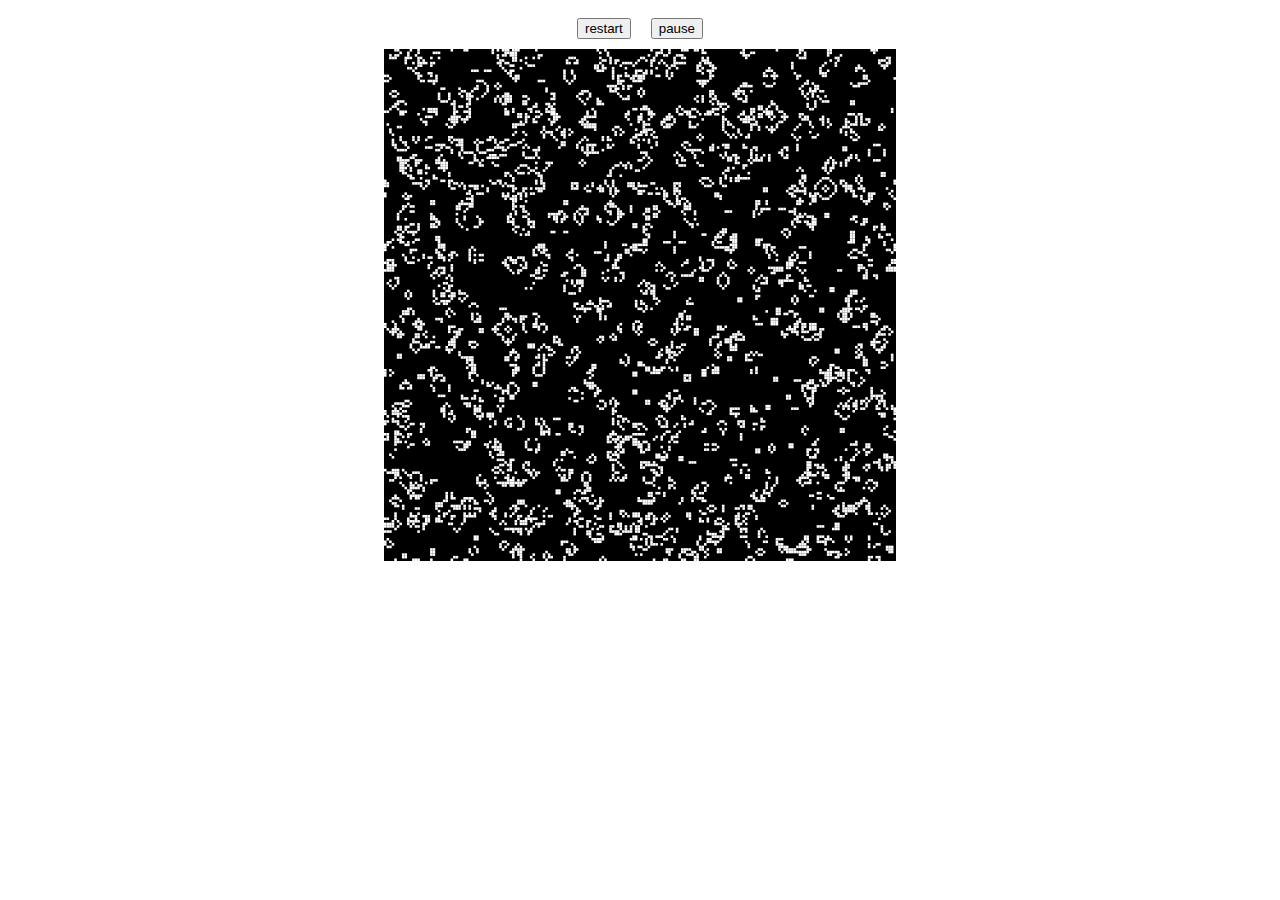
==== client/index.html @ e2052723 "dsadsa" ====
<!DOCTYPE html>
<html>
<head>
	<title>ola</title>
	<script src="index.js" defer></script>
	<link rel="stylesheet" href="style.css">
</head>
<body>
	<div class="controls">
		<button class="controlButton" onclick="setup()">restart</button>
		<button id="pauseButton" class="controlButton" onclick="togglePaused()">pause</button>
	</div>
	<div class="sim">
		<canvas id="Canvas" width="512" height="512"></canvas>
	</div>
</body>
</html>
---- client/style.css ----
.sim {
	/*width: 400px;
	height: 400px;*/
	width: 512px;
	height: 512px;
	margin: auto;
}

.controls {
	width: 50%;
	margin: auto;
	display: flex;
	justify-content: center;
}

.controlButton {
	margin: 10px;
}
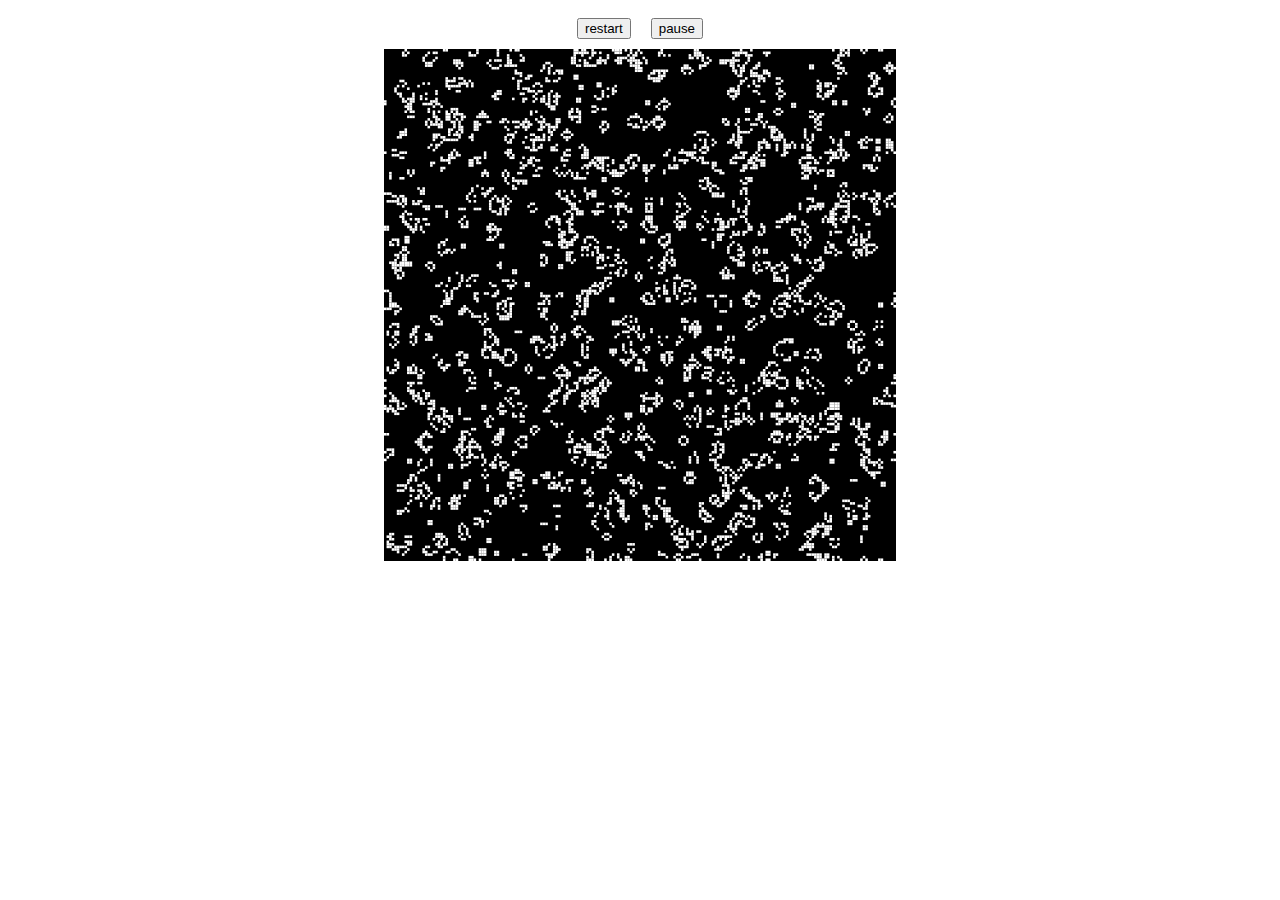
==== commit cd397819: "dffsjaio" ====
--- a/client/index.html
+++ b/client/index.html
@@ -1,6 +1,7 @@
 <!DOCTYPE html>
 <html>
 <head>
+	<meta name="viewport" content="width=device-width, initial-scale=1">
 	<title>ola</title>
 	<script src="index.js" defer></script>
 	<link rel="stylesheet" href="style.css">
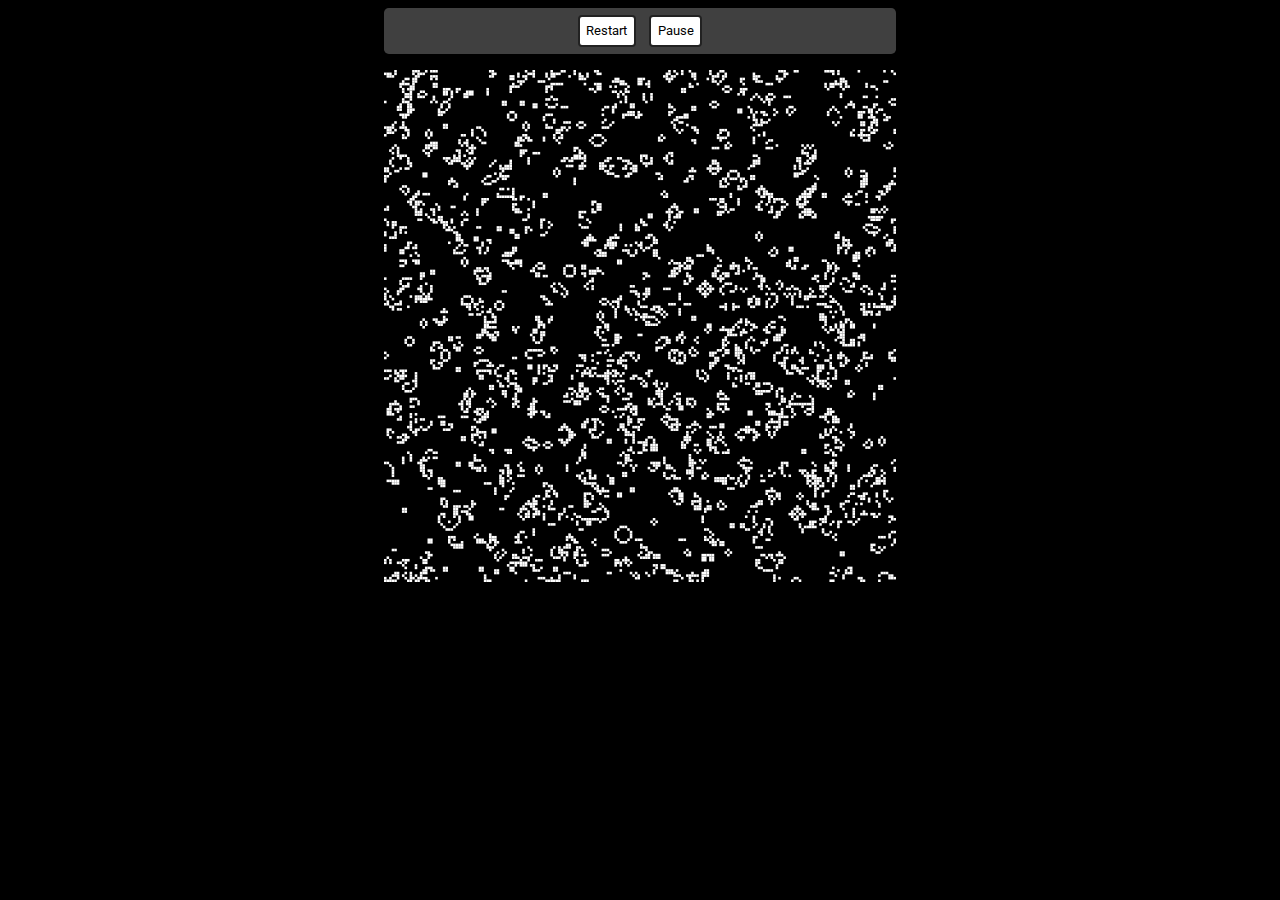
==== commit 20897f8c: "dsadsa" ====
--- a/client/index.html
+++ b/client/index.html
@@ -1,15 +1,22 @@
 <!DOCTYPE html>
 <html>
 <head>
+	<title>ola</title>
+	<meta charset="utf-8">
 	<meta name="viewport" content="width=device-width, initial-scale=1">
-	<title>ola</title>
+
+	<!-- font -->
+	<link rel="preconnect" href="https://fonts.googleapis.com">
+	<link rel="preconnect" href="https://fonts.gstatic.com" crossorigin>
+	<link href="https://fonts.googleapis.com/css2?family=Roboto:ital,wght@0,100;0,300;0,400;0,500;0,700;0,900;1,100;1,300;1,400;1,500;1,700;1,900&display=swap" rel="stylesheet">
+
 	<script src="index.js" defer></script>
 	<link rel="stylesheet" href="style.css">
 </head>
 <body>
 	<div class="controls">
-		<button class="controlButton" onclick="setup()">restart</button>
-		<button id="pauseButton" class="controlButton" onclick="togglePaused()">pause</button>
+		<button class="controlButton roboto" onclick="setup()">Restart</button>
+		<button id="pauseButton" class="controlButton roboto" onclick="togglePaused()">Pause</button>
 	</div>
 	<div class="sim">
 		<canvas id="Canvas" width="512" height="512"></canvas>
--- a/client/style.css
+++ b/client/style.css
@@ -1,18 +1,46 @@
+body {
+	background: black;
+}
+
 .sim {
-	/*width: 400px;
-	height: 400px;*/
 	width: 512px;
 	height: 512px;
 	margin: auto;
+	padding: 1em;
 }
 
 .controls {
-	width: 50%;
+	width: 512px;
 	margin: auto;
 	display: flex;
 	justify-content: center;
+	background-color: #404040;
+	border-radius: 0.3em;
 }
 
 .controlButton {
-	margin: 10px;
+	display: inline-block;
+	margin: 0.5em;
+	padding: 0.5em;
+	text-align: center;
+	text-decoration: none;
+	border: 2px solid #222222;
+	border-radius: 0.3em;
+	background-color: #FFFFFF;
+	color: black;
+	transition-duration: 0.1s;
 }
+.controlButton:hover {
+	background-color: #DDDDDD;
+	cursor: pointer;
+}
+.controlButton:active {
+	background-color: #AAAAAA;
+	transform: translateY(1px);
+}
+
+.roboto {
+	font-family: "Roboto", serif;
+	font-weight: 400;
+	font-style: normal;
+}
